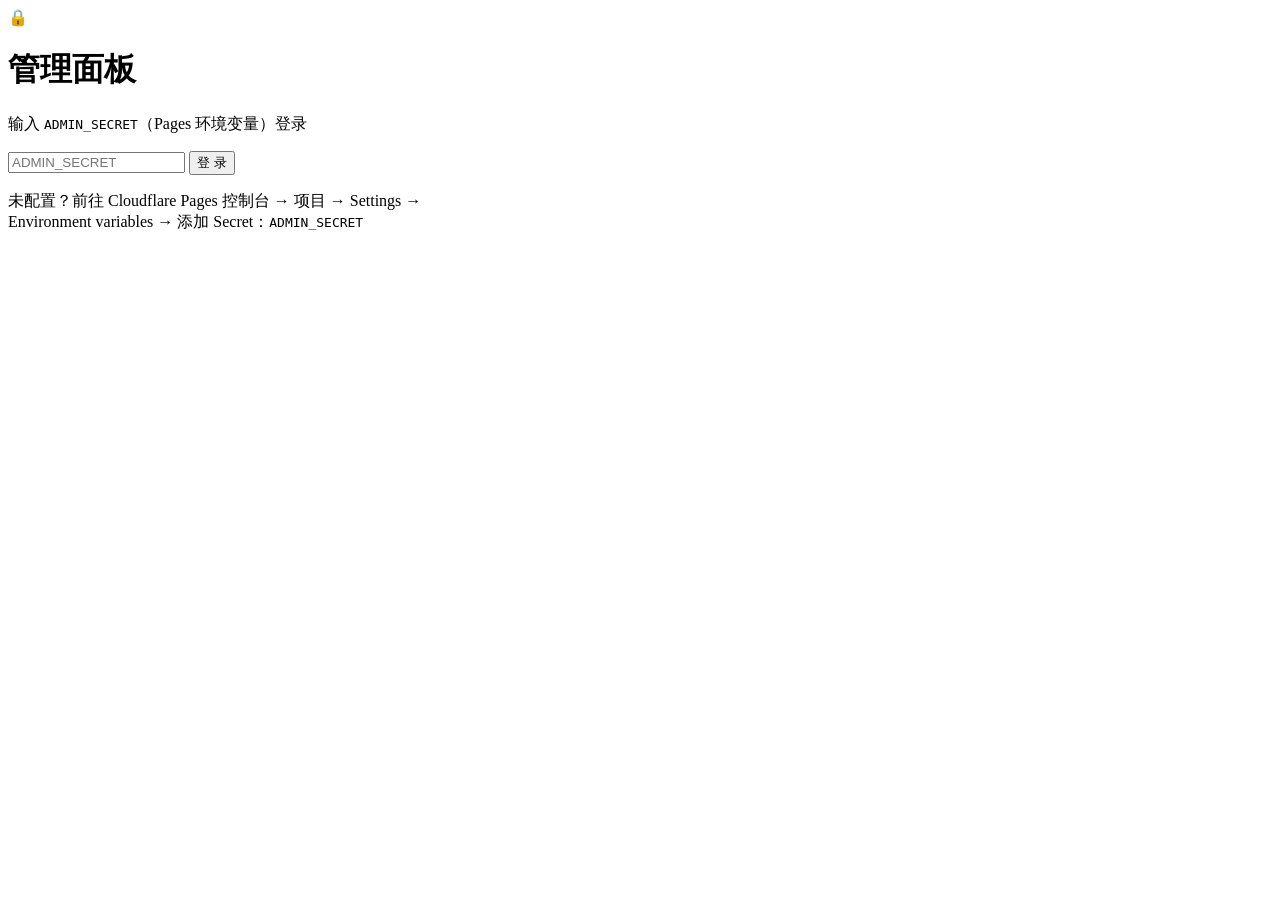
==== public/admin.html @ c30cb531 "init" ====
<!DOCTYPE html>
<html lang="zh-CN">
<head>
<meta charset="UTF-8">
<meta name="viewport" content="width=device-width, initial-scale=1.0, viewport-fit=cover">
<title>管理面板 · 卡密资源分发</title>
<link rel="icon" href="/favicon.svg" type="image/svg+xml">
<link rel="stylesheet" href="/admin.css">
</head>
<body>

<!-- ══════════ 登录层 ══════════ -->
<div id="gate" class="gate">
  <div class="gate-card">
    <div class="gate-icon">&#128274;</div>
    <h1>管理面板</h1>
    <p class="gate-sub">输入 <code>ADMIN_SECRET</code>（Pages 环境变量）登录</p>
    <div id="gateWarn" class="gate-warn" style="display:none"></div>
    <input type="password" id="secretInput" placeholder="ADMIN_SECRET" autocomplete="current-password">
    <button class="btn-primary full" id="loginBtn">登 录</button>
    <p class="gate-hint">未配置？前往 Cloudflare Pages 控制台 → 项目 → Settings →<br>Environment variables → 添加 Secret：<code>ADMIN_SECRET</code></p>
  </div>
</div>

<!-- ══════════ 主界面 ══════════ -->
<div id="app" class="app" style="display:none">
  <aside class="sidebar">
    <div class="brand">&#128273; 卡密资源分发</div>
    <nav>
      <a class="nav-item active" data-view="dash">&#128200; 仪表盘</a>
      <a class="nav-item" data-view="scripts">&#128230; 资源管理</a>
      <a class="nav-item" data-view="cards">&#127873; 卡密管理</a>
      <a class="nav-item" data-view="orders">&#129534; 订单记录</a>
      <a class="nav-item" data-view="apikeys">&#128273; APIKEY 管理</a>
      <a class="nav-item" data-view="settings">&#9881; 系统设置</a>
    </nav>
    <div class="sidebar-foot">
      <span id="verText" class="ver"></span>
      <button id="logoutBtn" class="btn-ghost">退出登录</button>
    </div>
  </aside>

  <main class="content">

    <!-- ═══ 仪表盘 ═══ -->
    <section id="view-dash" class="view">
      <header class="view-head"><h2>仪表盘</h2><button class="btn-ghost" id="refreshDash">&#8635; 刷新</button></header>
      <div class="stat-grid">
        <div class="stat-card"><div class="stat-num" id="stCardsTotal">-</div><div class="stat-label">累计发卡</div></div>
        <div class="stat-card"><div class="stat-num" id="stCardsAvail">-</div><div class="stat-label">可用卡密</div></div>
        <div class="stat-card"><div class="stat-num" id="stAmount">&yen;-</div><div class="stat-label">累计交易额</div></div>
        <div class="stat-card"><div class="stat-num" id="stToday">&yen;0</div><div class="stat-label">今日交易额</div></div>
      </div>
      <div class="bind-strip" id="bindStrip"></div>
      <div class="chart-grid">
        <div class="chart-card">
          <h3>发卡 / 核销趋势</h3>
          <div class="chart-wrap"><canvas id="chartTrend"></canvas></div>
        </div>
        <div class="chart-card">
          <h3>每日交易金额 (&yen;)</h3>
          <div class="chart-wrap"><canvas id="chartAmount"></canvas></div>
        </div>
        <div class="chart-card">
          <h3>资源核销占比</h3>
          <div class="chart-wrap"><canvas id="chartShare"></canvas></div>
        </div>
        <div class="chart-card">
          <h3>APIKEY 发卡调用</h3>
          <div class="chart-wrap"><canvas id="chartCalls"></canvas></div>
        </div>
      </div>
    </section>

    <!-- ═══ 资源管理 ═══ -->
    <section id="view-scripts" class="view" style="display:none">
      <header class="view-head">
        <h2>资源管理</h2>
        <div class="head-actions">
          <input class="search" id="scriptSearch" placeholder="搜索资源名称…" autocomplete="off">
          <button class="btn-ghost" id="extLinkBtn">&#128279; 添加外链</button>
          <button class="btn-primary" id="uploadBtn">&#11014; 上传资源</button>
        </div>
      </header>
      <p class="view-desc">任意类型资源（源码 / 软件包 / zip / rar / 文档 / 图片等，单个 ≤100MB）存储在 R2（D1 仅记录 path）；买家经 <code>/s/加密链接</code> 下载（看不到真实路径）。也可添加<b>外链资源</b>（直存完整 URL，可配合配套的 gh-proxy Worker 加速 GitHub 文件）。</p>
      <div class="table-card">
        <table>
          <thead><tr>
            <th>名称</th><th>文件名</th><th>类型</th><th>大小</th><th>R2 Path</th><th>关联卡密</th><th>状态</th><th>上传时间</th><th>操作</th>
          </tr></thead>
          <tbody id="scriptTbody"></tbody>
        </table>
        <div class="pager" id="scriptPager"></div>
      </div>
    </section>

    <!-- ═══ 卡密管理 ═══ -->
    <section id="view-cards" class="view" style="display:none">
      <header class="view-head">
        <h2>卡密管理</h2>
        <div class="head-actions">
          <input class="search" id="cardSearch" placeholder="搜索卡密 / 订单标题…" autocomplete="off">
          <select id="cardStatusFilter" class="select">
            <option value="">全部状态</option>
            <option value="active">可用</option>
            <option value="exhausted">已用完</option>
            <option value="revoked">已作废</option>
          </select>
          <button class="btn-primary" id="genCardBtn">&#10010; 生成卡密</button>
        </div>
      </header>
      <div class="batch-bar" id="cardBatchBar" style="display:none">
        已选 <b id="selCount">0</b> 张
        <button class="btn-sm danger" data-act="revoke">作废</button>
        <button class="btn-sm" data-act="restore">恢复</button>
        <button class="btn-sm danger" data-act="delete">删除</button>
      </div>
      <div class="table-card">
        <table>
          <thead><tr>
            <th><input type="checkbox" id="cardSelAll"></th>
            <th>卡密</th><th>绑定资源</th><th>次数</th><th>状态</th><th>订单</th><th>备注</th><th>生成时间</th><th>操作</th>
          </tr></thead>
          <tbody id="cardTbody"></tbody>
        </table>
        <div class="pager" id="cardPager"></div>
      </div>
    </section>

    <!-- ═══ 订单记录 ═══ -->
    <section id="view-orders" class="view" style="display:none">
      <header class="view-head">
        <h2>订单记录</h2>
        <div class="head-actions">
          <input class="search" id="orderSearch" placeholder="搜索标题 / 卡密…" autocomplete="off">
          <select id="orderSourceFilter" class="select">
            <option value="">全部来源</option>
            <option value="api">API 发卡</option>
            <option value="manual">后台生成</option>
          </select>
        </div>
      </header>
      <div class="table-card">
        <table>
          <thead><tr>
            <th>时间</th><th>商品标题</th><th>金额</th><th>卡密</th><th>状态</th><th>来源</th>
          </tr></thead>
          <tbody id="orderTbody"></tbody>
        </table>
        <div class="pager" id="orderPager"></div>
      </div>
    </section>

    <!-- ═══ APIKEY 管理（v1.0.2） ═══ -->
    <section id="view-apikeys" class="view" style="display:none">
      <header class="view-head">
        <h2>APIKEY 管理</h2>
        <div class="head-actions">
          <input class="search" id="apikeySearch" placeholder="搜索名称…" autocomplete="off">
          <button class="btn-primary" id="newKeyBtn">&#10010; 新建 APIKEY</button>
        </div>
      </header>
      <p class="view-desc">每把 APIKEY 可区分调用方来源（如咸鱼不同账号 / 机器人），支持独立<b>有效期</b>、<b>限速</b>（默认 <code>30 次 / 60s</code>）与<b>调用统计</b>。列表默认脱敏显示，点「查看」显示完整 key，点 key 本身即复制完整值。</p>
      <div class="table-card">
        <table>
          <thead><tr>
            <th>名称</th><th>APIKEY</th><th>状态</th><th>限速</th><th>有效期</th><th>发卡 / 金额</th><th>调用</th><th>最后使用</th><th>操作</th>
          </tr></thead>
          <tbody id="apikeyTbody"></tbody>
        </table>
        <div class="pager" id="apikeyPager"></div>
      </div>
    </section>

    <!-- ═══ 系统设置 ═══ -->
    <section id="view-settings" class="view" style="display:none">
      <header class="view-head"><h2>系统设置</h2></header>

      <div class="set-grid">
        <div class="set-card">
          <h3>&#128269; 站点与提取页</h3>
          <label>站点标题（提取页显示）</label>
          <input type="text" id="setTitle" placeholder="资源提取">
          <label>站点域名（可绑定多个，用 ; 分隔，留空自动取请求域名）</label>
          <input type="text" id="setSiteUrl" placeholder="https://cards.example.com">
        </div>

        <div class="set-card">
          <h3>&#128231; 发卡交付方式</h3>
          <p class="set-desc">POST /api/issue 返回给对接系统的内容：</p>
          <div class="radio-group" id="setDelivery">
            <label class="radio"><input type="radio" name="delivery" value="link"> 返回提取页链接（带卡密 URL，类网盘提取页）</label>
            <label class="radio"><input type="radio" name="delivery" value="command"> 返回直接命令（买家复制即用）</label>
            <label class="radio"><input type="radio" name="delivery" value="both"> 两者都返回</label>
          </div>
          <label>命令模板（变量：<code>{url}</code> 资源直链 · <code>{key}</code> 卡密 · <code>{page}</code> 提取页 · <code>{name}</code> · <code>{filename}</code>）</label>
          <textarea id="setTemplate" rows="3" placeholder="留空按类型自动：ps1 → irm {url} | iex"></textarea>
        </div>

        <div class="set-card">
          <h3>&#128190; R2 存储与直链</h3>
          <label>R2 CDN 访问域名（资源直链前缀，强烈建议配置自定义域）</label>
          <input type="text" id="setR2Cdn" placeholder="https://cdn.example.com 或 https://pub-xxxx.r2.dev">
          <p class="set-desc" id="r2Status"></p>
        </div>

        <div class="set-card">
          <h3>&#128640; GitHub 下载代理</h3>
          <p class="set-desc">随包 PowerShell 载荷（payload.ps1 / bat）内的 <code>{{GH_PROXY}}</code> 占位符会在买家下载时自动替换为此地址。</p>
          <p class="set-desc">默认填<b>专属代理</b>：部署配套 <code>worker/gh-proxy-worker.js</code> 后得到的 Worker 域名；也可改成 ghfast.top 等任意代理域名；<b>留空</b>则随包载荷自动走内置公共镜像。</p>
          <label>代理地址（前缀式拼接，无需以 / 结尾）</label>
          <input type="text" id="setGhProxy" placeholder="https://gh-proxy.你的子域.workers.dev">
        </div>

        <div class="set-card">
          <h3>&#128272; 提取码</h3>
          <p class="set-desc" id="shareStatus">-</p>
          <label>设置 / 更换提取码（留空表示不修改；清空输入 <code>CLEAR</code>）</label>
          <input type="text" id="setSharePwd" placeholder="不修改则留空" autocomplete="off">
        </div>

        <div class="set-card">
          <h3>&#128273; 发卡 APIKEY（对接密钥）</h3>
          <p class="set-desc">v1.0.2 已升级为<b>多 APIKEY 管理</b>：请前往左侧「APIKEY 管理」页创建、查看、复制与统计。</p>
          <p class="set-desc">调用方式：<code>POST /api/issue</code>，请求头 <code>Authorization: Bearer &lt;APIKEY&gt;</code>，body <code>{"title":"商品名称","price":"5.88"}</code></p>
          <p class="set-desc" id="legacyKeyNote">-</p>
        </div>

        <div class="set-card">
          <h3>&#128273; 分享链接解密</h3>
          <p class="set-desc">粘贴 <code>/s/</code> 加密分享或下载链接，解析出卡密、真实文件地址等信息（用当前 JWT_SECRET / ADMIN_SECRET 解密）。</p>
          <label>加密分享链接或 token</label>
          <input type="text" id="decodeInput" placeholder="https://你的域名/s/xxxxxx 或纯 token" autocomplete="off">
          <div class="modal-actions" style="margin-top:10px">
            <button class="btn-primary" id="decodeBtn">解密</button>
            <button class="btn-ghost" id="decodeClearBtn">清空</button>
          </div>
          <div class="gen-result" id="decodeResult" style="display:none"></div>
        </div>

        <div class="set-card">
          <h3>&#128274; ADMIN_SECRET（Pages Secret）</h3>
          <p class="set-desc" id="adminSecretStatus"></p>
          <p class="set-desc">修改方式：Cloudflare Pages 控制台 → Settings → Environment variables → 更新 <code>ADMIN_SECRET</code> → 重新部署。修改后所有登录会话失效，需重新登录。</p>
        </div>
      </div>

      <div class="set-actions">
        <button class="btn-primary" id="saveSettingsBtn">保存设置</button>
      </div>
    </section>

  </main>
</div>

<!-- ══════════ 上传资源弹窗 ══════════ -->
<div class="modal-mask" id="uploadModal" style="display:none">
  <div class="modal">
    <h3>上传资源</h3>
    <div class="drop-zone" id="dropZone">
      <p>&#128228; 拖拽任意类型文件到此处（源码 / 软件包 / zip / rar / 文档 / 图片…，≤100MB）</p>
      <p class="dz-or">或</p>
      <button class="btn-ghost" id="pickFileBtn">选择文件</button>
      <input type="file" id="fileInput" style="display:none">
      <p class="dz-file" id="dzFile"></p>
    </div>
    <label>资源名称（管理用，默认取上传文件名）</label>
    <input type="text" id="uploadName" placeholder="例：某某软件 v2 安装包" autocomplete="off">
    <div class="modal-actions">
      <button class="btn-ghost" data-close>取消</button>
      <button class="btn-primary" id="doUploadBtn">上传</button>
    </div>
  </div>
</div>

<!-- ══════════ 生成卡密弹窗 ══════════ -->
<div class="modal-mask" id="genModal" style="display:none">
  <div class="modal">
    <h3>生成卡密</h3>
    <label>绑定资源</label>
    <select id="genScript" class="select full"></select>
    <label>生成数量（1-200）</label>
    <input type="number" id="genCount" value="1" min="1" max="200">
    <label>单张可核销次数</label>
    <input type="number" id="genMaxUses" value="1" min="1" max="999">
    <label>有效期（小时，0 = 永久）</label>
    <input type="number" id="genExpires" value="0" min="0">
    <label>订单标题（记录用，可空）</label>
    <input type="text" id="genTitle" placeholder="后台生成" autocomplete="off">
    <label>金额（记录用，0 不计入交易额）</label>
    <input type="number" id="genPrice" value="0" min="0" step="0.01">
    <label>备注</label>
    <input type="text" id="genNote" placeholder="可空" autocomplete="off">
    <div class="modal-actions">
      <button class="btn-ghost" data-close>取消</button>
      <button class="btn-primary" id="doGenBtn">生成</button>
    </div>
    <div class="gen-result" id="genResult" style="display:none">
      <h4>&#10003; 已生成 <span id="genResultCount"></span> 张，点击卡密可复制</h4>
      <div class="gen-keys" id="genKeys"></div>
      <button class="btn-sm full" id="copyAllKeysBtn">复制全部</button>
    </div>
  </div>
</div>

<!-- ══════════ 重命名弹窗 ══════════ -->
<div class="modal-mask" id="renameModal" style="display:none">
  <div class="modal">
    <h3>重命名资源</h3>
    <input type="text" id="renameInput" autocomplete="off">
    <div class="modal-actions">
      <button class="btn-ghost" data-close>取消</button>
      <button class="btn-primary" id="doRenameBtn">保存</button>
    </div>
  </div>
</div>

<!-- ══════════ 新建 APIKEY 弹窗 ══════════ -->
<div class="modal-mask" id="apikeyModal" style="display:none">
  <div class="modal">
    <h3>新建 APIKEY</h3>
    <label>名称（区分调用方，如：咸鱼主号）</label>
    <input type="text" id="keyName" placeholder="咸鱼主号" maxlength="40" autocomplete="off">
    <label>有效期（天，0 = 永久）</label>
    <input type="number" id="keyExpires" value="0" min="0" max="3650">
    <label>限速次数（窗口内最大调用次数）</label>
    <input type="number" id="keyRateLimit" value="30" min="1">
    <label>限速窗口（秒）</label>
    <input type="number" id="keyRateWindow" value="60" min="1">
    <div class="modal-actions">
      <button class="btn-ghost" data-close>取消</button>
      <button class="btn-primary" id="doCreateKeyBtn">创建</button>
    </div>
    <div class="gen-result" id="keyResult" style="display:none">
      <h4>&#10003; 创建成功！完整 APIKEY 仅此一次展示，请立即复制保存</h4>
      <div class="key-box" id="keyResultBox"></div>
      <button class="btn-sm full" id="copyNewKeyBtn">复制 APIKEY</button>
    </div>
  </div>
</div>

<!-- ══════════ APIKEY 调用统计弹窗 ══════════ -->
<div class="modal-mask" id="keyStatsModal" style="display:none">
  <div class="modal modal-wide">
    <h3>APIKEY 调用统计 · <span id="keyStatsName"></span></h3>
    <div class="key-stats-meta" id="keyStatsMeta">-</div>
    <div class="chart-wrap modal-chart"><canvas id="chartKeyCalls"></canvas></div>
    <div class="modal-actions">
      <select id="keyStatsDays" class="select">
        <option value="7">近 7 天</option>
        <option value="14">近 14 天</option>
        <option value="30">近 30 天</option>
      </select>
      <button class="btn-ghost" data-close>关闭</button>
    </div>
  </div>
</div>

<div class="toast" id="toast"></div>

<script src="/vendor/chart.umd.js"></script>
<script src="/admin.js"></script>
</body>
</html>
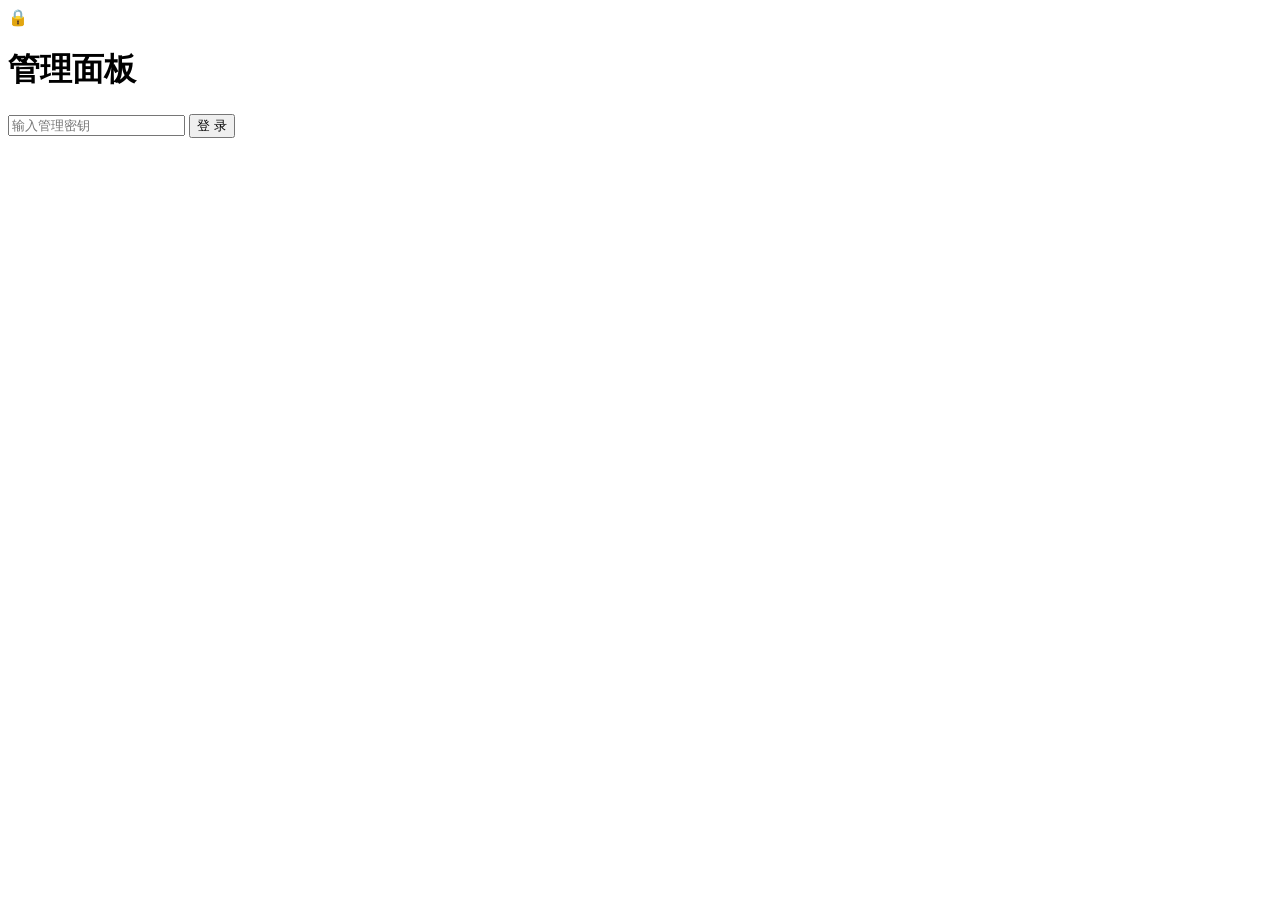
==== commit 7172be54: "deploy bugfix && update" ====
--- a/public/admin.html
+++ b/public/admin.html
@@ -14,11 +14,9 @@
   <div class="gate-card">
     <div class="gate-icon">&#128274;</div>
     <h1>管理面板</h1>
-    <p class="gate-sub">输入 <code>ADMIN_SECRET</code>（Pages 环境变量）登录</p>
     <div id="gateWarn" class="gate-warn" style="display:none"></div>
-    <input type="password" id="secretInput" placeholder="ADMIN_SECRET" autocomplete="current-password">
+    <input type="password" id="secretInput" placeholder="输入管理密钥" autocomplete="current-password">
     <button class="btn-primary full" id="loginBtn">登 录</button>
-    <p class="gate-hint">未配置？前往 Cloudflare Pages 控制台 → 项目 → Settings →<br>Environment variables → 添加 Secret：<code>ADMIN_SECRET</code></p>
   </div>
 </div>
 
@@ -239,9 +237,9 @@
         </div>
 
         <div class="set-card">
-          <h3>&#128274; ADMIN_SECRET（Pages Secret）</h3>
+          <h3>&#128274; 管理密钥</h3>
           <p class="set-desc" id="adminSecretStatus"></p>
-          <p class="set-desc">修改方式：Cloudflare Pages 控制台 → Settings → Environment variables → 更新 <code>ADMIN_SECRET</code> → 重新部署。修改后所有登录会话失效，需重新登录。</p>
+          <p class="set-desc">修改方式：在部署平台的环境变量设置中更新管理密钥后重新部署。修改后所有登录会话失效，需重新登录。</p>
         </div>
       </div>
 
